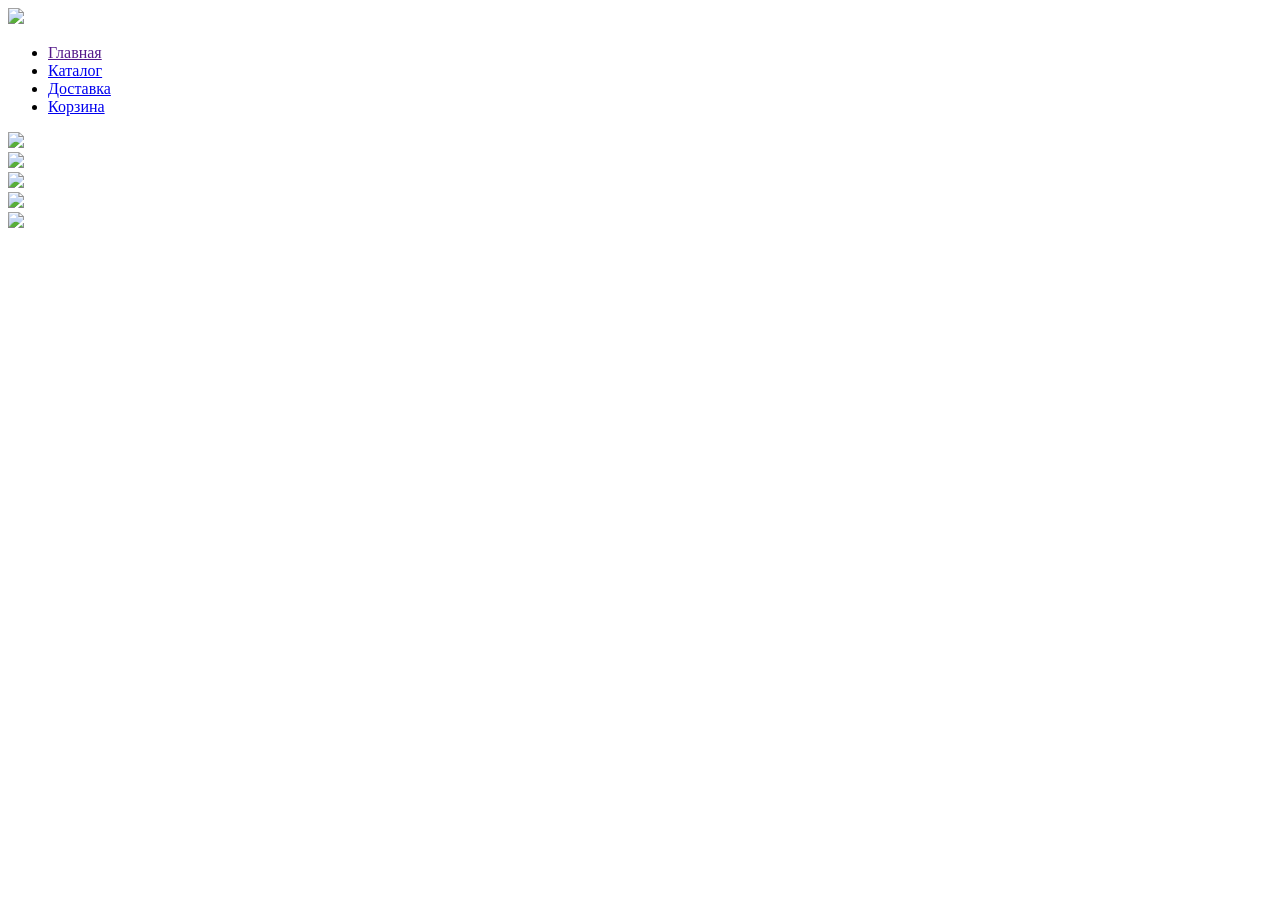
==== index.html @ ae784f89 "Add files via upload" ====
<!DOCTYPE html>
<html lang="ru">
<head>
    <meta charset="UTF-8">
    <meta name="viewport" content="width=device-width, initial-scale=1.0">
    <title>Главная</title>
    <link rel="stylesheet" href = "главная.css">
    <link rel="preconnect" href="https://fonts.googleapis.com">
    <link rel="preconnect" href="https://fonts.gstatic.com" crossorigin>
    <link href="https://fonts.googleapis.com/css2?family=Rubik:ital,wght@0,300..900;1,300..900&display=swap" rel="stylesheet">
</head>
<body>

<header>
    <div class="logo"><a href=""><img src="logo.png"></a></div>
    <nav>
        <ul>
            <li><a href="">Главная</a></li>
            <li><a href="каталог.html">Каталог</a></li>
            <li><a href="dostavka.html">Доставка</a></li>
            <li><a href="karzina.html">Корзина</a></li>
        </ul>
    </nav>
</header>
<div class="wrapper">
    <div class="container">
        <main class="content">
              <div class="left">
                <div class="square">
                    <a href="каталог.html">
                        <img src="banner1.png">
                    </a>
                </div>
                <div class="square">
                    <a href="каталог.html">
                        <img src="banner2.png">
                    </a>
                </div>
            </div>

            <div class="right">
                <div class="rect">
                    <a href="каталог.html">
                        <img src="banner3.png">
                    </a>
                </div>
                <div class="rect">
                    <a href="каталог.html">
                        <img src="banner4.png">
                    </a>
                </div>
                <div class="rect">
                    <a href="каталог.html">
                        <img src="banner5.png">
                    </a>
                </div>
            </div>
        </main>
    </div>
</div>
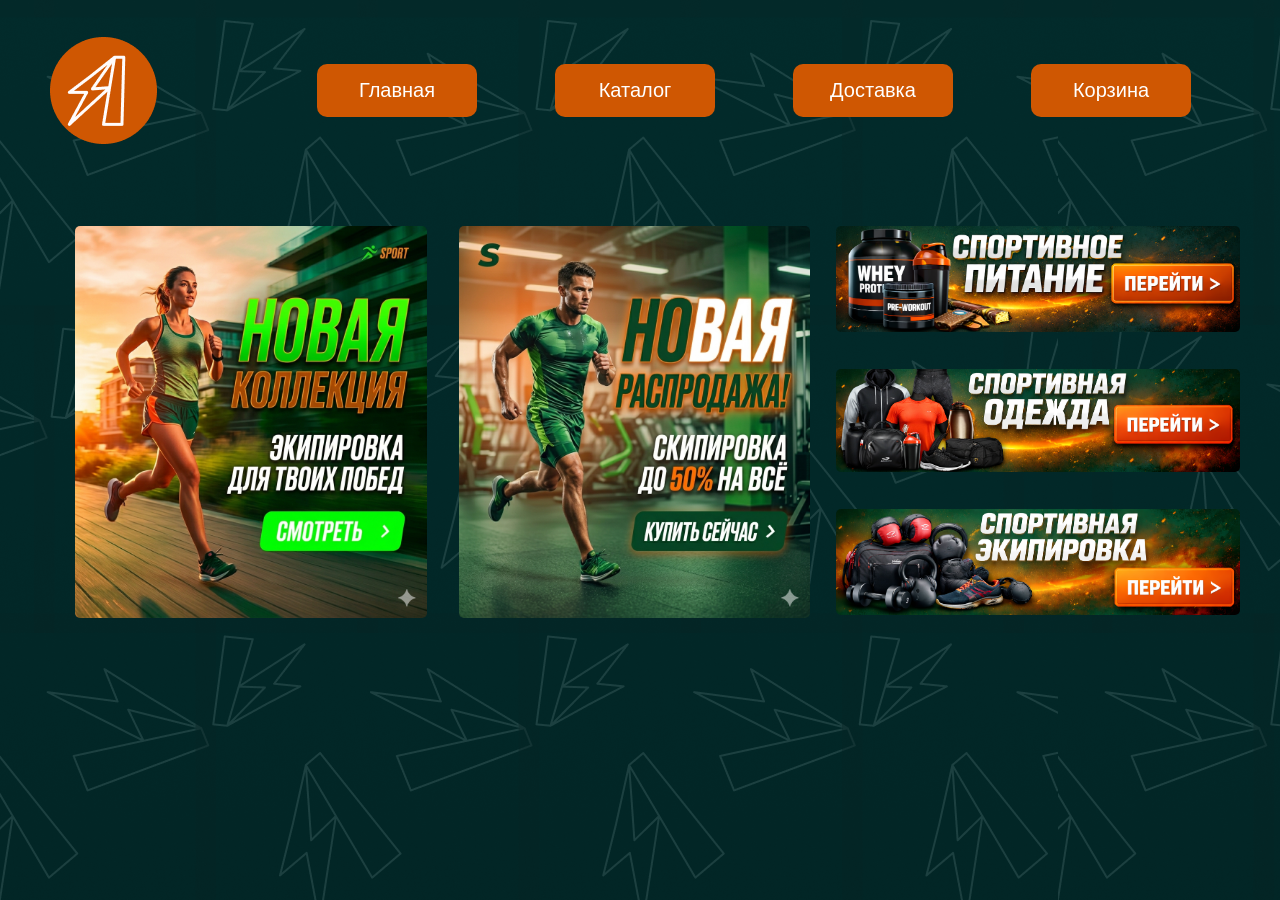
==== commit a23d67d0: "Add files via upload" ====
--- a/index.html
+++ b/index.html
@@ -8,6 +8,19 @@
     <link rel="preconnect" href="https://fonts.googleapis.com">
     <link rel="preconnect" href="https://fonts.gstatic.com" crossorigin>
     <link href="https://fonts.googleapis.com/css2?family=Rubik:ital,wght@0,300..900;1,300..900&display=swap" rel="stylesheet">
+    <!-- Yandex.Metrika counter -->
+<script type="text/javascript">
+    (function(m,e,t,r,i,k,a){
+        m[i]=m[i]||function(){(m[i].a=m[i].a||[]).push(arguments)};
+        m[i].l=1*new Date();
+        for (var j = 0; j < document.scripts.length; j++) {if (document.scripts[j].src === r) { return; }}
+        k=e.createElement(t),a=e.getElementsByTagName(t)[0],k.async=1,k.src=r,a.parentNode.insertBefore(k,a)
+    })(window, document,'script','https://mc.yandex.ru/metrika/tag.js?id=109024370', 'ym');
+
+    ym(109024370, 'init', {ssr:true, webvisor:true, clickmap:true, ecommerce:"dataLayer", referrer: document.referrer, url: location.href, accurateTrackBounce:true, trackLinks:true});
+</script>
+<noscript><div><img src="https://mc.yandex.ru/watch/109024370" style="position:absolute; left:-9999px;" alt="" /></div></noscript>
+<!-- /Yandex.Metrika counter -->
 </head>
 <body>
 
--- a/главная.css
+++ b/главная.css
@@ -0,0 +1,151 @@
+* {
+    margin: 0;
+    padding: 0;
+    box-sizing: border-box;
+    font-family: Rubik, sans-serif;
+}
+body {
+    background-image: url('fon.png');
+    min-height: 100vh;
+}
+header {
+    display: flex;
+    align-items: center;
+    justify-content: space-between;
+    padding: 25px 50px;
+    padding-bottom: 70px;
+    background: rgba(245, 158, 11, 0);
+    color: white;
+}
+.logo {
+    width: 107px;
+    height: 107px;
+}
+nav ul {
+    display: flex;
+    list-style: none;
+}
+
+nav li {
+    flex: 1;
+}
+nav a {
+    display: flex;
+    align-items: center;
+    justify-content: center;
+    width: 160px;
+    height: 53px;
+    border-radius: 10px;
+    text-align: center;
+    margin: 39px;
+    color: white;
+    font-size: 20px;
+    text-decoration: none;
+    background: #CF5702;
+    transition: 0.3s;
+}
+nav a:hover {
+    background: #983f00;
+}
+.container {
+    max-width: 1200px;
+    margin: 0 auto;
+    padding-left: 35px;
+    padding-right: 50px;
+    flex: 1;
+}
+.content {
+    display: grid;
+    grid-template-columns: 2fr 1fr;
+    gap: 32px;
+}
+.left {
+    display: grid;
+    grid-template-columns: repeat(2, 1fr);
+    gap: 32px;
+}
+.square {
+    display: flex;
+    width: 100%;
+    aspect-ratio: 303 / 338;
+    background: #cf570200;
+    color: white;
+    text-align: center;
+    align-items: center;
+    justify-content: center;
+    border-radius: 5px;
+}
+.square img {
+    width: 100%;
+    height: 100%;
+    object-fit: cover; /* Заполнит всё пространство, слегка обрезав края, если пропорции не совпадут */
+    /* Или используйте object-fit: contain; если важно видеть картинку целиком без обрезки */
+    border-radius: 5px;
+}
+.right {
+    display: grid;
+    grid-template-rows: repeat(3, 1fr);
+    gap: 32px;
+}
+.rect {
+    display: flex;
+    width: 100%;
+    aspect-ratio: 303 / 82;
+    background: #cf570200;
+    color: white;
+    text-align: center;
+    align-items: center;
+    justify-content: center;
+    border-radius: 5px;
+    background-image: url();
+}
+.rect img {
+    width: 100%;
+    height: 100%;
+    object-fit: cover; /* Заполнит всё пространство, слегка обрезав края, если пропорции не совпадут */
+    /* Или используйте object-fit: contain; если важно видеть картинку целиком без обрезки */
+    border-radius: 5px;
+}
+.footer {
+    background: #2222224c;
+    color: #fff;
+    text-align: center;
+    padding: 20px 0;
+    font-family: 'Rubik', sans-serif;
+    font-size: 14px;
+    margin-top: auto;
+}
+.cart-column {
+    display: flex;
+    align-items: center;
+    flex-direction: column;
+    gap: 10px;
+    max-width: 300px;
+    margin: 0 auto;
+    padding: 20px;
+}
+.card {
+    display: flex;
+    padding: 15px;
+    border: 1px solid #ccc;
+    border-radius: 8px;
+    background: linear-gradient(180deg, rgba(16, 80, 80, 0.7) 0%, rgba(29, 122, 122, 0.7) 100%);
+    box-shadow: 0 2px 5px rgba(0,0,0,0.1);
+    width: 750px;
+    height: 250px;
+    position: relative;
+    color: white;
+}
+.card-img {
+    height: 225px;
+}
+.card-title {
+    padding-left: 10px;
+    padding-top: 10px;
+    position: relative;
+    font-size: 20px;
+}
+.button {
+    height: 50px;
+}
+
